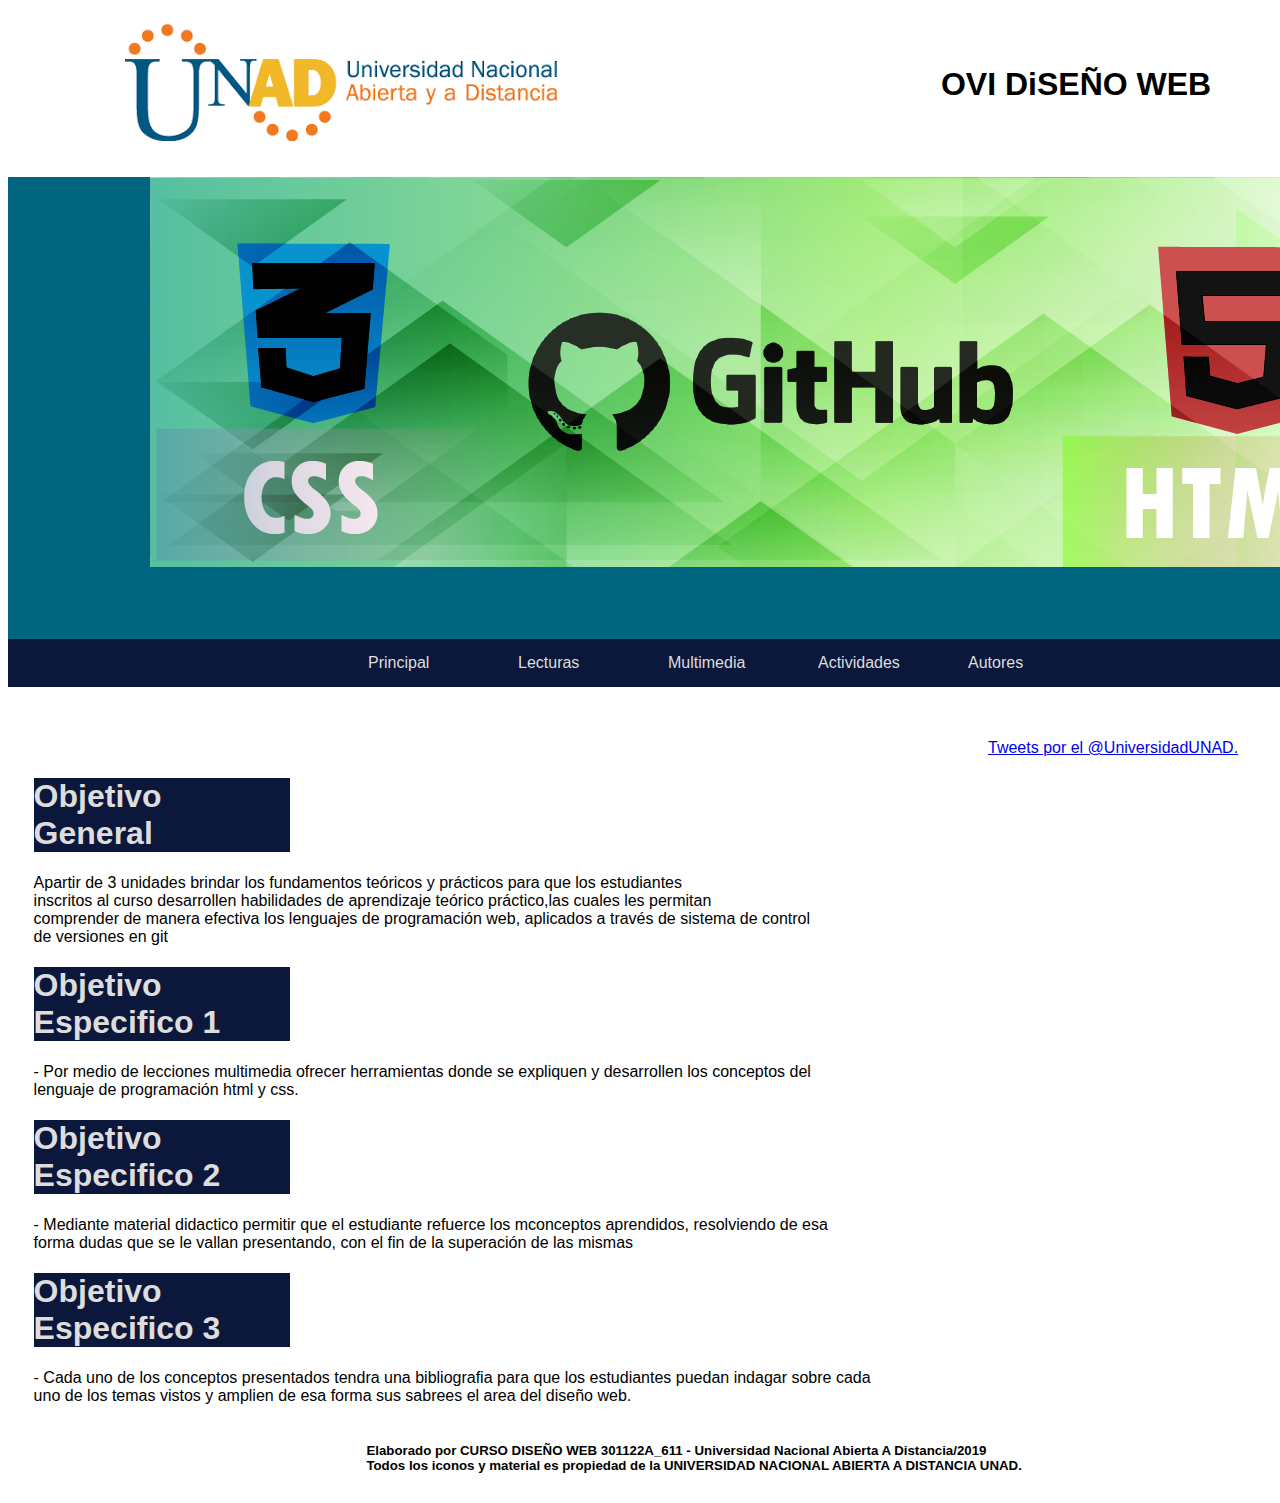
==== index.html @ 85bca925 "Diseño Ovi Web - Unad" ====
<!DOCTYPE html>
<html>
<html lang="es">

<!--doctype es para indicar que es un documento html, siempre se va colocar al inicio de la plantilla <br>
luehgo sigue el tipo de lenguaje, como se sabe google maneja todos los idiomas por eso es importante definir el lenguaje <br>
si fuera ingles se colocaria en dentro de las comillas-->


 		<head>
 		<meta charset="UTF-8"/>
        <meta name="description" content="Contenidos diseños web unad"/>
        <meta name="author" content="estudiante joseph bustamante unad derechos reservados">   
        <tittle></tittle>  
        <link rel="stylesheet" type="text/css" href="css/estilos.css">

    </head>

    <body>

            <section>                
            <figure>
            <img src="img/unadbanner.png" alt "">                   
            </figure>
            <h1>OVI DiSEÑO WEB</h1>
            </section>


            <!--eL HEADER HACE REFERENCIA AL ENCABEZADO Y MENU CON SUB MENUS-->

        <header>

                        
            <div>
               
                    <figure>
                        <img src="img/bannergeneral.png" alt "">                   
                    </figure>
                    

            </div>
            


          
     <br>
<br>
     
    
    	
<div id=’nav’>


    	<nav>   

           
    		  	<ul>

    			     <li><a href="">Principal</a></li>


				    <li><a href="lecturas.html">Lecturas</a>   			
    			         <ul >   				
    					    <li><a href="lecturaunidad1.html">Unidad 1</a></li>
                            <li><a href="lecturaunidad2.html">Unidad 2</a></li>

                            
                            				
    			         </ul>
                    </li>

    							
    			     <li><a href="multimedia.html">Multimedia</a></li>  

    			     <li><a href="index.html">Actividades</a>

                         <ul>                     
                             <li><a href="actividad-crucigrama.html">Crucigrama</a></li>
                             <li><a href="actividad-ahorcado.html">Ahorcado</a></li>                        
                        </ul>


                    </li>
                       			 
    			     <li><a href="autores.html">Autores</a></li>

                        </ul>

    		    
             </nav>
    	
        </header>
        

    </div>

<br>
<br>  

<!-- En esta sección que es la división de menu o nav y de las secciones de contenido texto, se puede
    utilizar un espaciador para mover de acuerdo a los espacios que queramos que tenga el menu desplegable,
    para evitar que se pegue -->


    <div id="section">

    <aside>
        <a class="twitter-timeline" data-dnt="true" href="https://twitter.com/UniversidadUNAD" data-widget-id="251584198211674113">Tweets por el @UniversidadUNAD.</a>
         <script>!function(d,s,id){var js,fjs=d.getElementsByTagName(s)[0],p=/^http:/.test(d.location)?'http':'https';if(!d.getElementById(id)){js=d.createElement(s);js.id=id;js.src=p+"://platform.twitter.com/widgets.js";fjs.parentNode.insertBefore(js,fjs);}}(document,"script","twitter-wjs");</script>                   
    </aside>   

    	   	<br>
            

    		<article>
    			<h1> Objetivo General</h1>

    			<p>Apartir de 3 unidades brindar los fundamentos teóricos y prácticos para que los estudiantes<br> inscritos al curso desarrollen habilidades de aprendizaje teórico práctico,las cuales les permitan<br> comprender de manera efectiva los lenguajes de programación web, aplicados a través de sistema de control<br> de versiones en git</p>

				<h1> Objetivo Especifico 1</h1>

    			<p> - Por medio de lecciones multimedia ofrecer herramientas donde se expliquen y desarrollen los conceptos del <br>
    			 lenguaje de programación html y css.</p>

    			<h1> Objetivo Especifico 2</h1>

    			<p> - Mediante material didactico permitir que el estudiante refuerce los mconceptos aprendidos, resolviendo de esa <br>
    			 forma dudas que se le vallan presentando, con el fin de la superación de las mismas </p>

    			<h1> Objetivo Especifico 3</h1>

    			<p> - Cada uno de los conceptos presentados tendra una bibliografia para que los estudiantes puedan indagar sobre cada <br>
    			 uno de los temas vistos y amplien de esa forma sus sabrees el area del diseño web.</p> 

            </article>
    			     		
    	
	
 

</div>  


    </body>

    <section>
        
<footer>
    <h5>
       Elaborado por CURSO DISEÑO WEB 301122A_611 - Universidad Nacional Abierta A Distancia/2019 <br>
        Todos los iconos y material es propiedad de la UNIVERSIDAD NACIONAL ABIERTA A DISTANCIA UNAD.
    </h5>
</footer>


    </section>


</hmtl>
---- css/estilos.css ----
body, html {
	position: relative;
	width: 100%;
	height: 100%
	margin:0;
	padding: 0;
	font-family: arial;
	}
}



/*ESTILOS GENERALES MENU*/
nav {
	overflow: hidden;
	/*Esta etiqueta sirve para que no se pegue el texto con el menu,
	es decir que exista divisón entre el contenido de arriba con el de abajo*/
}

nav ul {
	list-style: none;
	/*Quitar viñetas a el menu, mas no a el resto del contenido que tenga la pagina del el html*/
	padding: 0;
}


nav li { 
	line-height: 3rem; 
	/*Esta etiqueta le da una altura de linea, es decir el ancho que cubre el display table que se usa abajo*/
	position:relative;
	/*Esta etiqueta de porcentaje nos dice donde se va ubicar nuestro menu nav, es decir la posición*/
	left: 25%;

}

nav li ul {

	display:none;
	position:absolute;
	/* el position adsolute lo que dice es que lo que esta luego del menu principal se sale de la maquetación,
	por eso el sub menu se sale*/
	min-width:140px;
}


nav a {
	color: #ddd;
	/*Esta etiqueta le da un color blanco a la letra del menu de todos los niveles*/
	display: block;
	/* Esta etiqueta le dice al menu que ocupe un alto*/ 
	padding: 0 2.5em;
	text-decoration: none;
	/*Quita el sub rayado que tiene los menus */
	transition: .3s;
	/*Esta etiqueta se utiliza para que al pasar el mouse por el menu la transición de cambio de color no sea tan brusca*/
}

nav a:hover {
	background: rgba(0,0,255,0.2);
	/*Esta etiqueta sirve para que el menu se alumbre o la sección apenas psaemos el mouse encima de la región*/
}

nav ul {
/*Este item sirve para ocultar una lista o sub lista, depende como este escrito*/	
}

nav li:hover > ul {
	display:block;
	border-radius: 10px;
}


/*PRIMER NIVEL MENU*/

nav > ul {
	background: #0B173B;
	/*Esta etiqueta sirve para darle color al menu, se coloca en hexadecimal*/
	display: table;
	/*Display table sirve para redondear el menu o el texto que este dentro de la etiqueta, dandole color*/
	width: 100%;
	/*Esta etiqueta o propiedad sirve para que el display table este en todo el ancho, o el porcentaje que se quiera
	en este caso el 100%*/
}

nav li {
	width:150px; 
	/*Esta etiqueta sirve para darle a al las listas de ul es decir el sub menu una anchura de x:px
	para que no se desfase el texto, es decir que no se baje por falta de espacio */
}

nav > ul > li {
	float: left;
	/*Esta etiqueta nos dice donde se va ubicar el estilo de nuestro menu nav o de lo que queramos, pero como esta adentro
	de nav pues es para la ubicación*/
	list-style-type: none;
	padding: 0;

	/*Esta etiqueta se utiliza para que el menu flote de manera horizontal, o el contenido que se quiera */
}

/*SEGUNDO NIVEL MENU*/
nav li li {
	background:#2E64FE;
}
/*Esta etiqueta se utiliza para darle color a lo que este adentro de el menu, es decir sub menu 2 o los que sean */





/*CONTENIDO*/

div figure {
	position: relative;
	right: -8%;
}

article {
	position: relative;
	right: -2%;
}

/*Posición y color del contenido de los encabezados de los objetivos y del contenido.*/
article h1 {
	color: #ddd;
	background: #0B173B;
	/*Esta etiqueta sirve para darle color al menu, se coloca en hexadecimal*/
	display: table;
	/*Display table sirve para redondear el menu o el texto que este dentro de la etiqueta, dandole color*/
	width: 20%;
	
}

header  {
	/*Esta etiqueta le da un color al fondo de la sección del encabezado antes del menu
	naveagor o nav*/
	width:100%;
	background:#006680;
	padding: 0;
	display: block;
}






section {
	width:88%;
	height:auto;
	margin:auto;
	display:flex;
	flex-wrap:wrap;
	justify-content:space-between;
	align-items:center;
	
}



/*Esta etiqueta trata de las noticias de la unad*/
aside {

	float:right;
	right: 100%;	
	width:300px;
	text-align:top;
	
}

/*Posición de la elaboración de la pagina*/

footer {
	position:relative;
	right:-25%; 
}
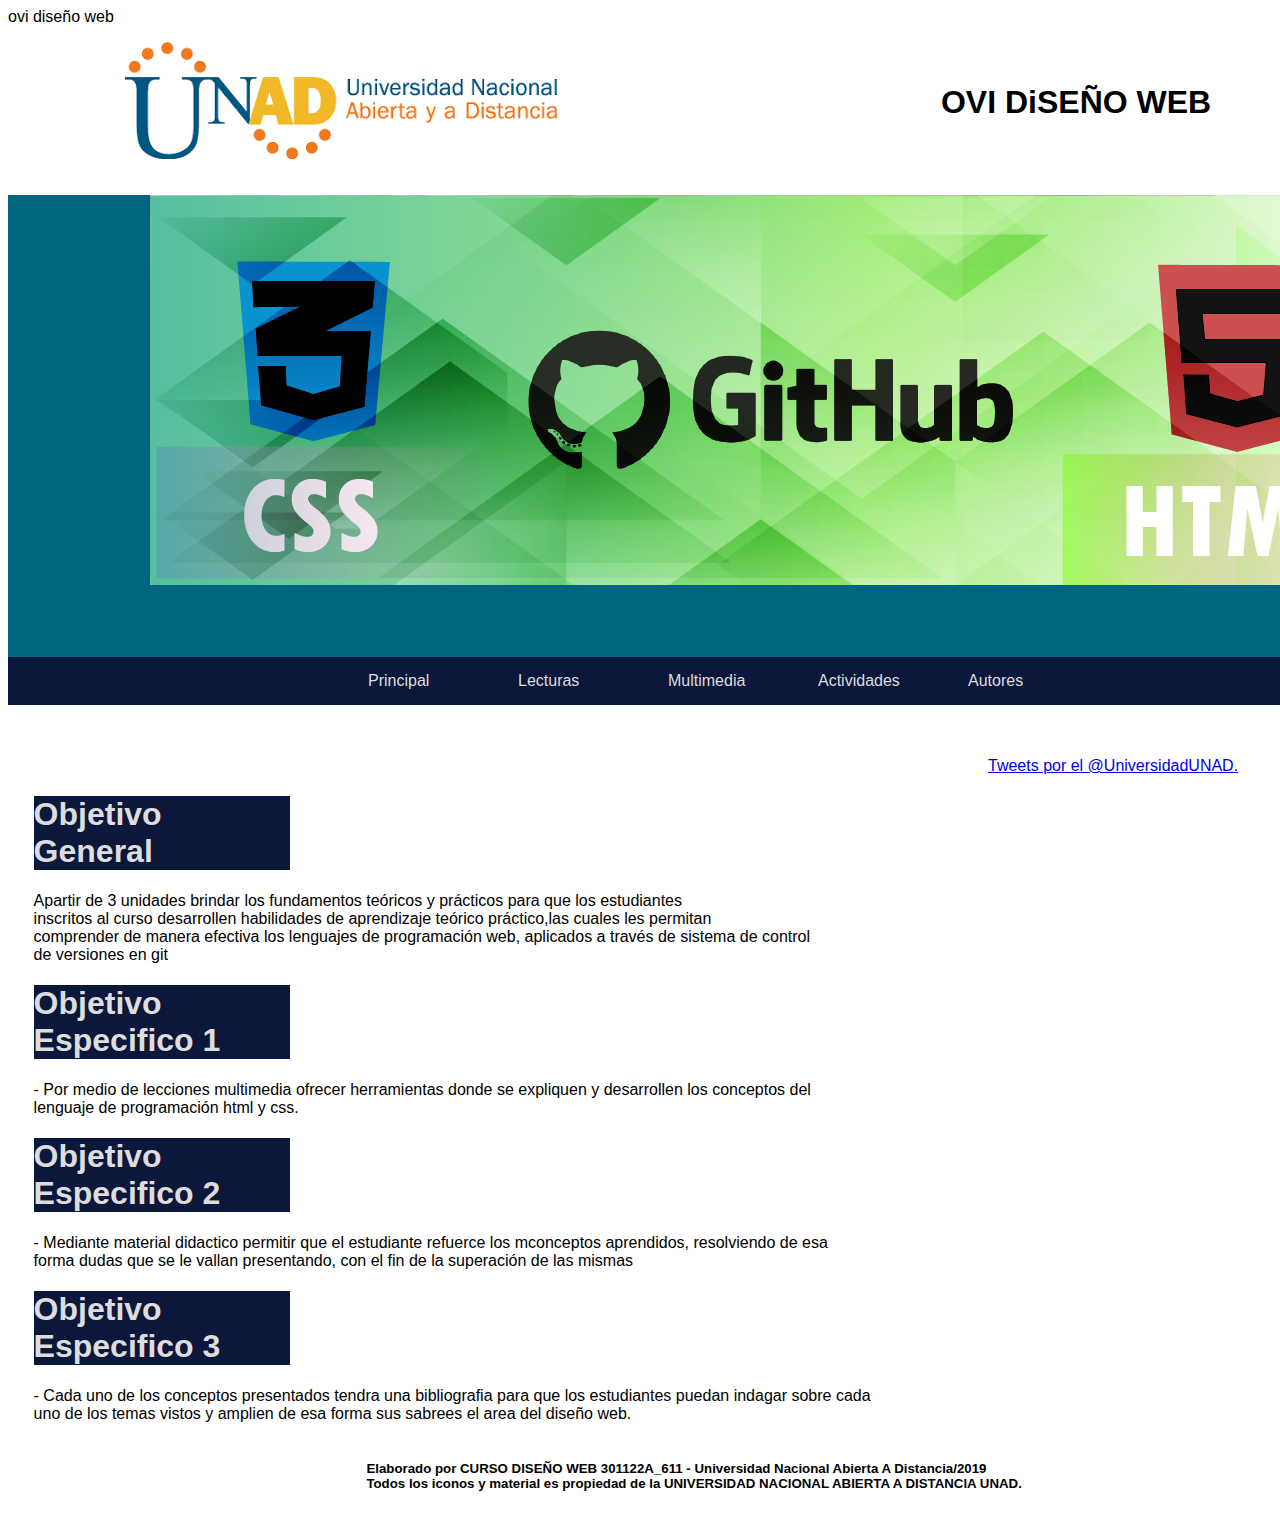
==== commit 784450f4: "Remove index from href actividades." ====
--- a/index.html
+++ b/index.html
@@ -11,7 +11,7 @@
  		<meta charset="UTF-8"/>
         <meta name="description" content="Contenidos diseños web unad"/>
         <meta name="author" content="estudiante joseph bustamante unad derechos reservados">   
-        <tittle></tittle>  
+        <tittle>ovi diseño web</tittle>  
         <link rel="stylesheet" type="text/css" href="css/estilos.css">
 
     </head>
@@ -72,15 +72,13 @@
     							
     			     <li><a href="multimedia.html">Multimedia</a></li>  
 
-    			     <li><a href="index.html">Actividades</a>
+    			<li><a>Actividades</a>
 
-                         <ul>                     
-                             <li><a href="actividad-crucigrama.html">Crucigrama</a></li>
-                             <li><a href="actividad-ahorcado.html">Ahorcado</a></li>                        
-                        </ul>
-
-
-                    </li>
+				 <ul>                     
+				     <li><a href="actividad-crucigrama.html">Crucigrama</a></li>
+				     <li><a href="actividad-ahorcado.html">Ahorcado</a></li>                        
+				</ul>
+                   	</li>
                        			 
     			     <li><a href="autores.html">Autores</a></li>
 
